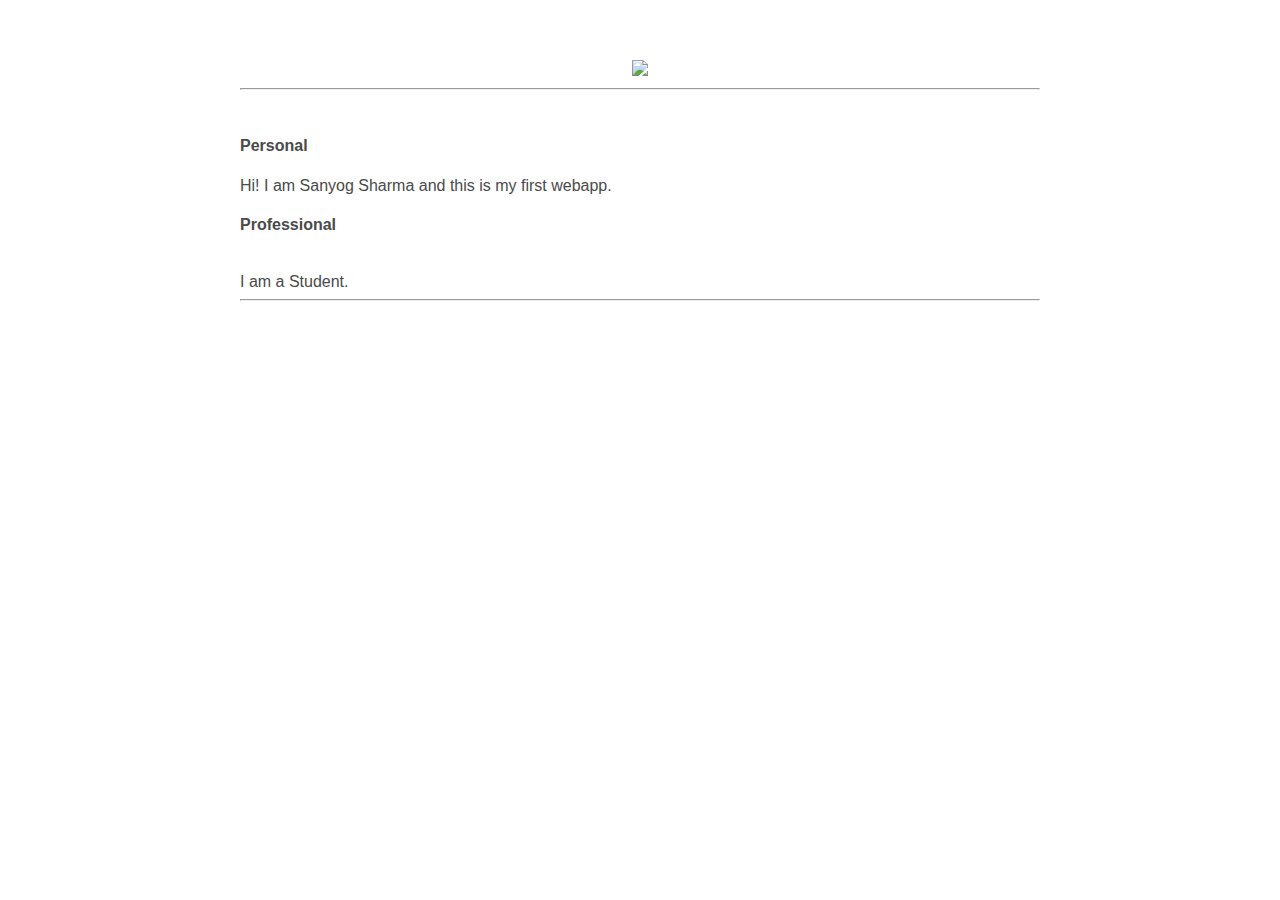
==== ui/index.html @ 435f9a17 "[imad-console] Updates ui/index.html" ====
<!doctype html>
<html>
    <head>
        <link href="/ui/style.css" rel="stylesheet" />
    </head>
    <body>
        <div class="container">
            <div class="center">
                <img id= "madi" src="/ui/madi.png" class="img-medium"/>
            </div>
            <hr/>
            <br>
            <h4>Personal</h4>
            <div>
                Hi! I am Sanyog Sharma and this is my first webapp.
            </div>
            <h4>Professional</h4>
            <br>
            <div>
                I am a Student.
            </div>
            <hr/>
            <div class="footer">
            </div>
        </div>
        <script>
            alert('Hi, I am Javascript.');
        </script>
        <script type="text/javascript" src="/ui/main.js">
        </script>
    </body>
</html>
---- ui/style.css ----
body {
    font-family: sans-serif;
    margin-top: 60px;
}

.center {
    text-align: center;
}

.text-big {
    font-size: 300%;
}

.bold {
    font-weight: bold;
}

.img-medium {
    height: 200px;
}

.container{
    margin: 0 auto;
    max-width: 800px;
    color: #4a4a4a;
    font-family: sans-serif;
    padding-left: 20px;
    padding-right: 20px;
}
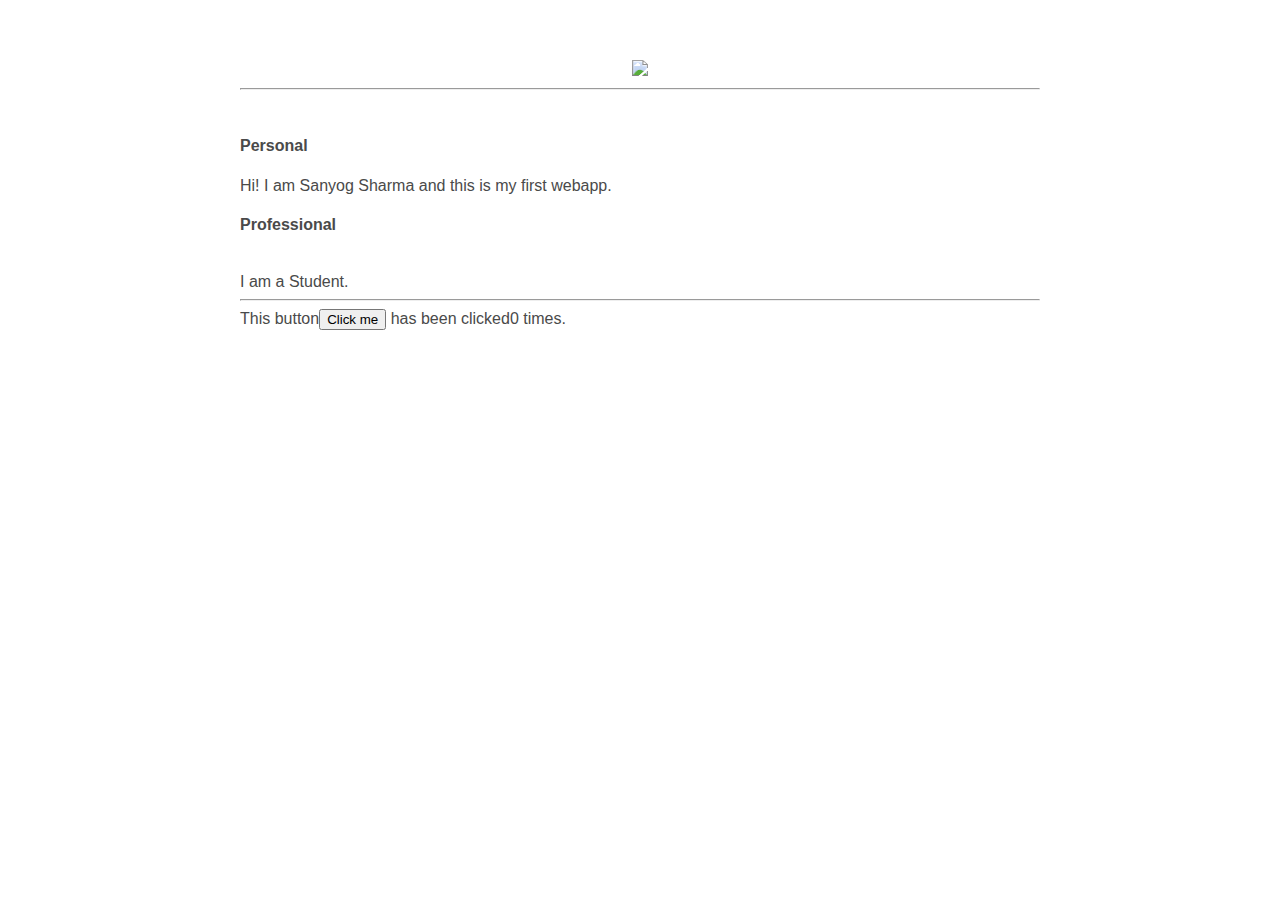
==== commit af7b2cbe: "[imad-console] Updates ui/index.html" ====
--- a/ui/index.html
+++ b/ui/index.html
@@ -21,6 +21,7 @@
             </div>
             <hr/>
             <div class="footer">
+                This  button<button id="counter">Click me</button> has been clicked<spam id="count">0</spam> times.
             </div>
         </div>
         <script>
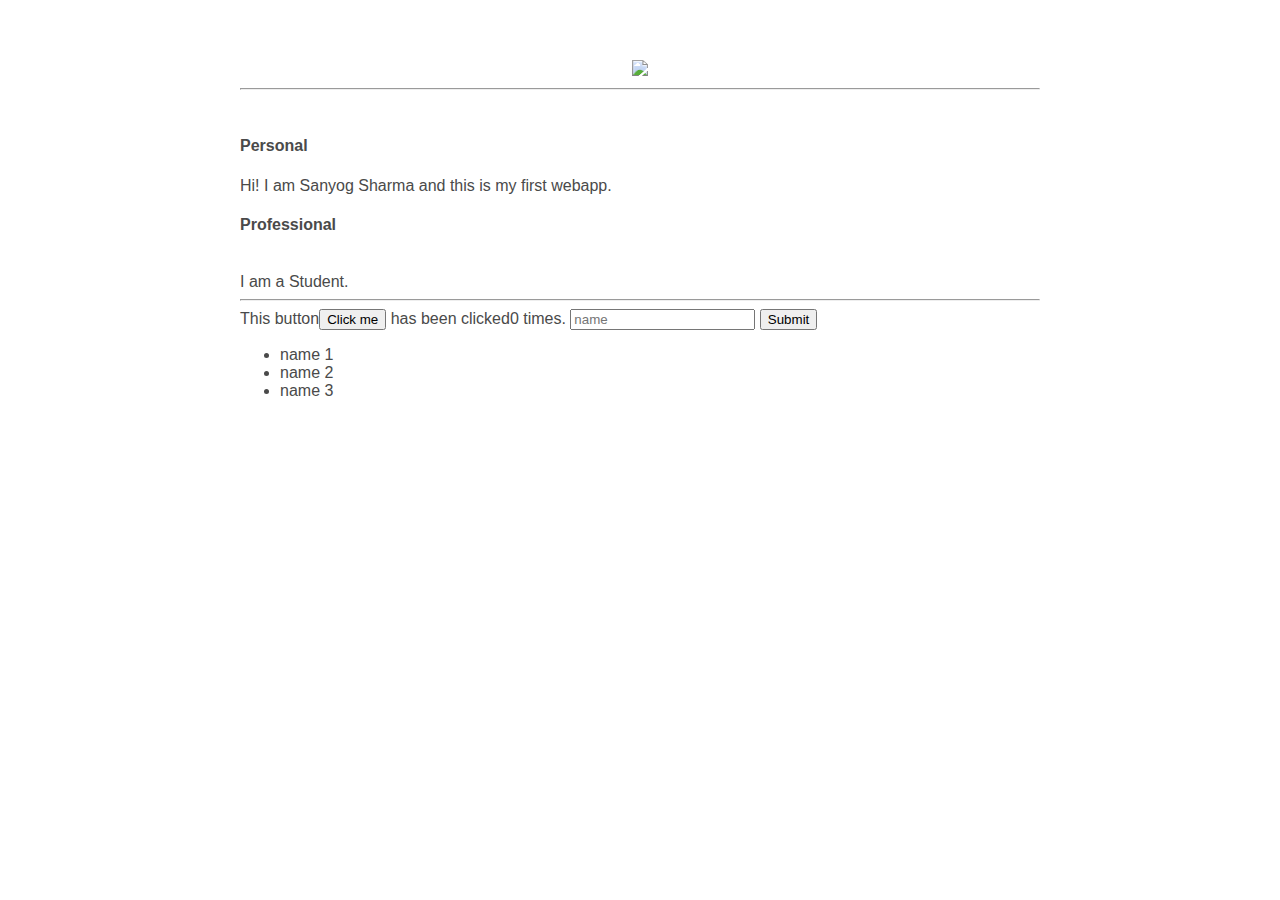
==== commit 9282db24: "[imad-console] Updates ui/index.html" ====
--- a/ui/index.html
+++ b/ui/index.html
@@ -22,6 +22,13 @@
             <hr/>
             <div class="footer">
                 This  button<button id="counter">Click me</button> has been clicked<spam id="count">0</spam> times.
+                <input id="name" type="text" placeholder="name"></input>
+                <input type="submit" value="Submit"></input>
+                <ul>
+                    <li>name 1</li>
+                    <li>name 2</li>
+                    <li>name 3</li>
+                </ul>
             </div>
         </div>
         <script>
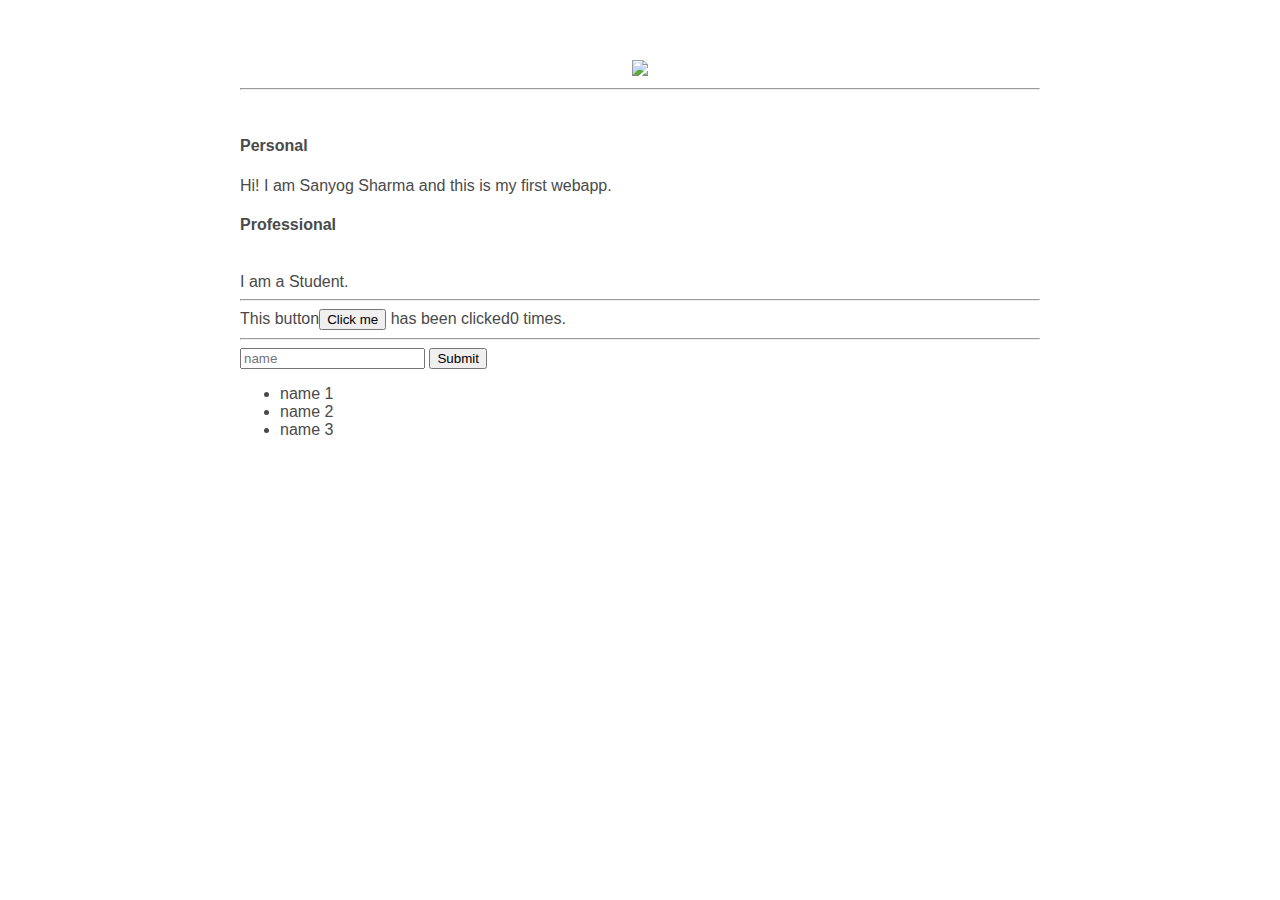
==== commit 9f6cc088: "[imad-console] Updates ui/index.html" ====
--- a/ui/index.html
+++ b/ui/index.html
@@ -22,6 +22,7 @@
             <hr/>
             <div class="footer">
                 This  button<button id="counter">Click me</button> has been clicked<spam id="count">0</spam> times.
+                <hr/>
                 <input id="name" type="text" placeholder="name"></input>
                 <input type="submit" value="Submit"></input>
                 <ul>
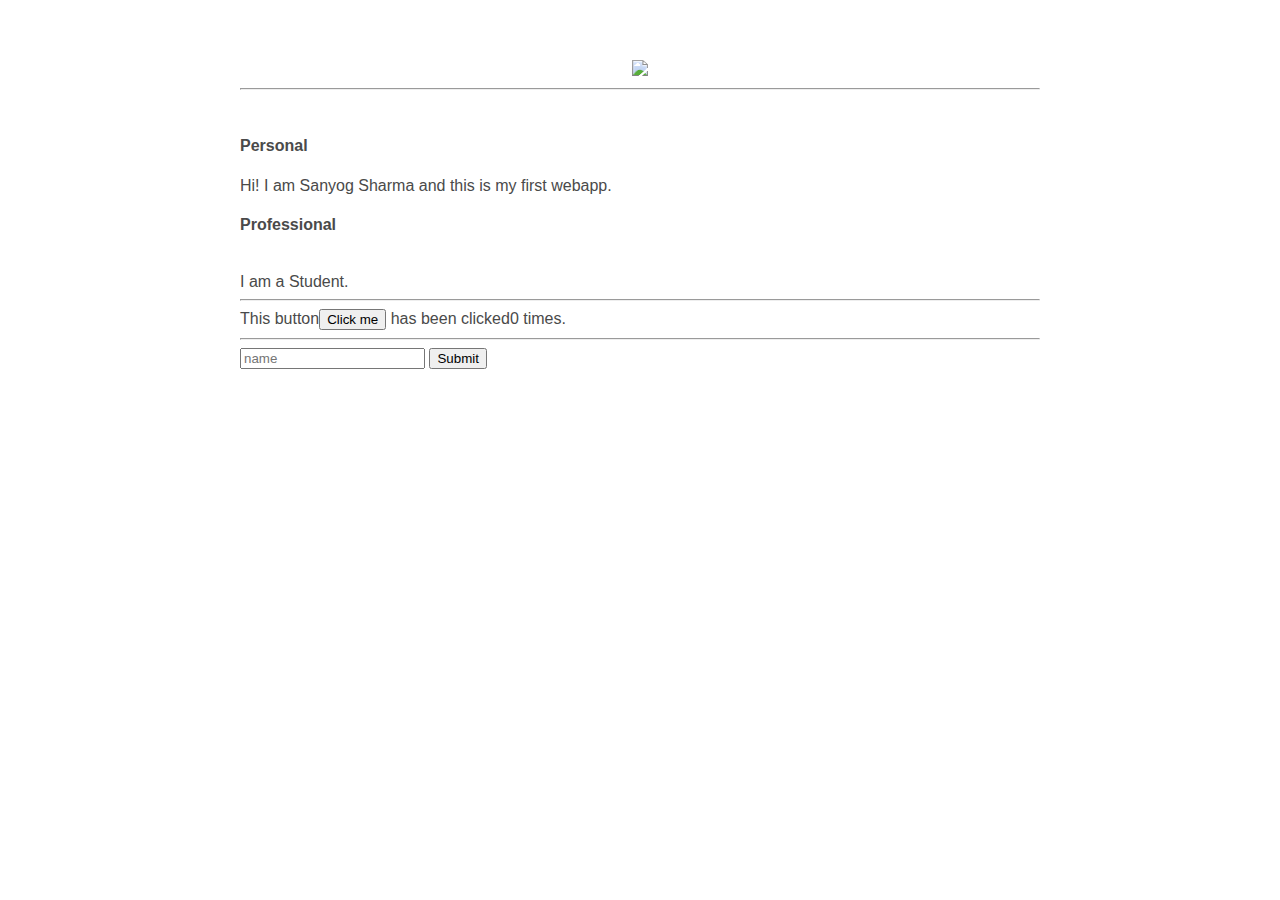
==== commit 4edd2e5a: "[imad-console] Updates ui/index.html" ====
--- a/ui/index.html
+++ b/ui/index.html
@@ -24,11 +24,8 @@
                 This  button<button id="counter">Click me</button> has been clicked<spam id="count">0</spam> times.
                 <hr/>
                 <input id="name" type="text" placeholder="name"></input>
-                <input type="submit" value="Submit"></input>
-                <ul>
-                    <li>name 1</li>
-                    <li>name 2</li>
-                    <li>name 3</li>
+                <input id="submit_btn" type="submit" value="Submit"></input>
+                <ul id="namelist">
                 </ul>
             </div>
         </div>
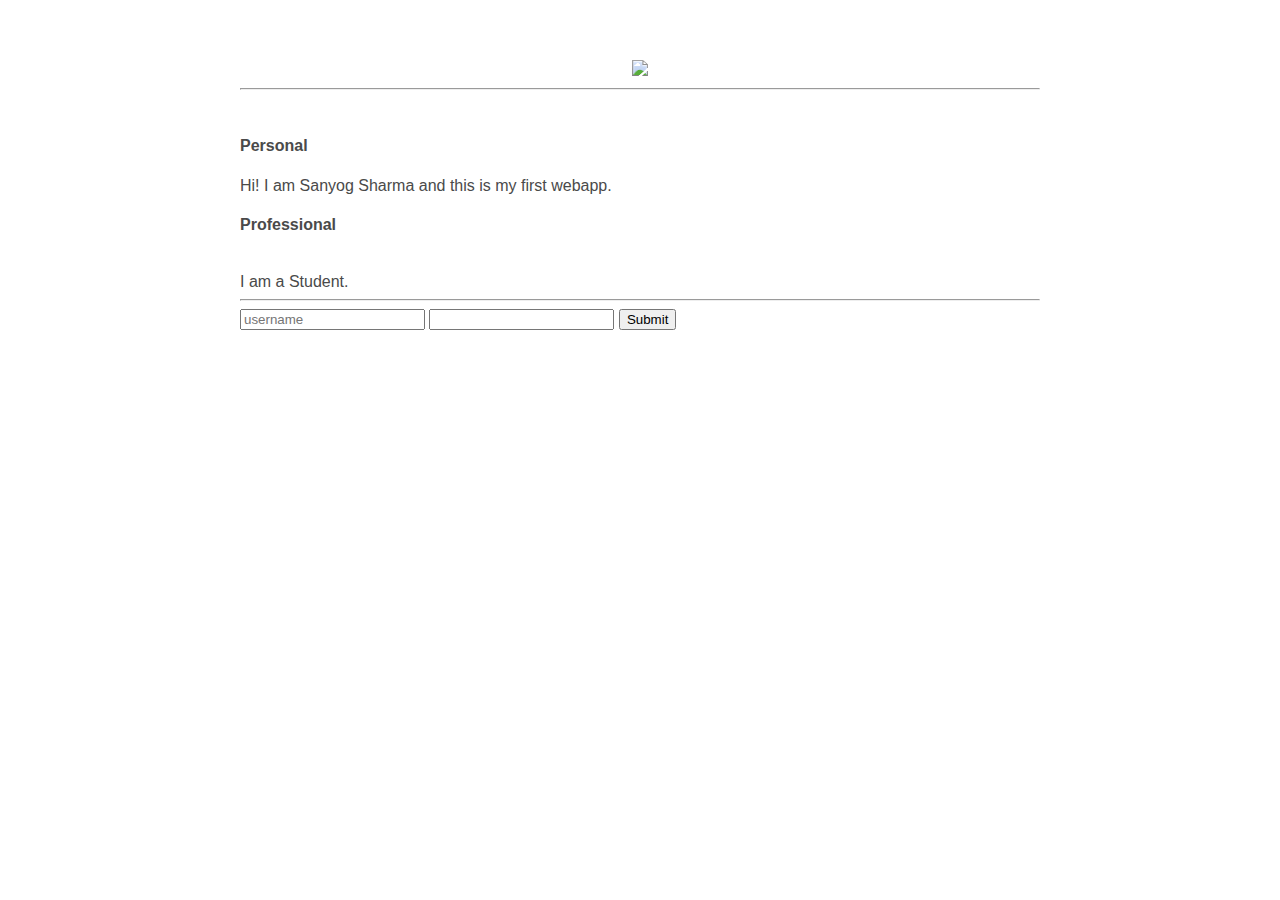
==== commit 046f9914: "[imad-console] Updates ui/index.html" ====
--- a/ui/index.html
+++ b/ui/index.html
@@ -20,13 +20,10 @@
                 I am a Student.
             </div>
             <hr/>
-            <div class="footer">
-                This  button<button id="counter">Click me</button> has been clicked<spam id="count">0</spam> times.
-                <hr/>
-                <input id="name" type="text" placeholder="name"></input>
-                <input id="submit_btn" type="submit" value="Submit"></input>
-                <ul id="namelist">
-                </ul>
+            <div>
+                <input type="text" id="username" placeholder="username" />
+                <input type="password" id="password" />
+                <input type="submit" id="submi_btn" />
             </div>
         </div>
         <script>
